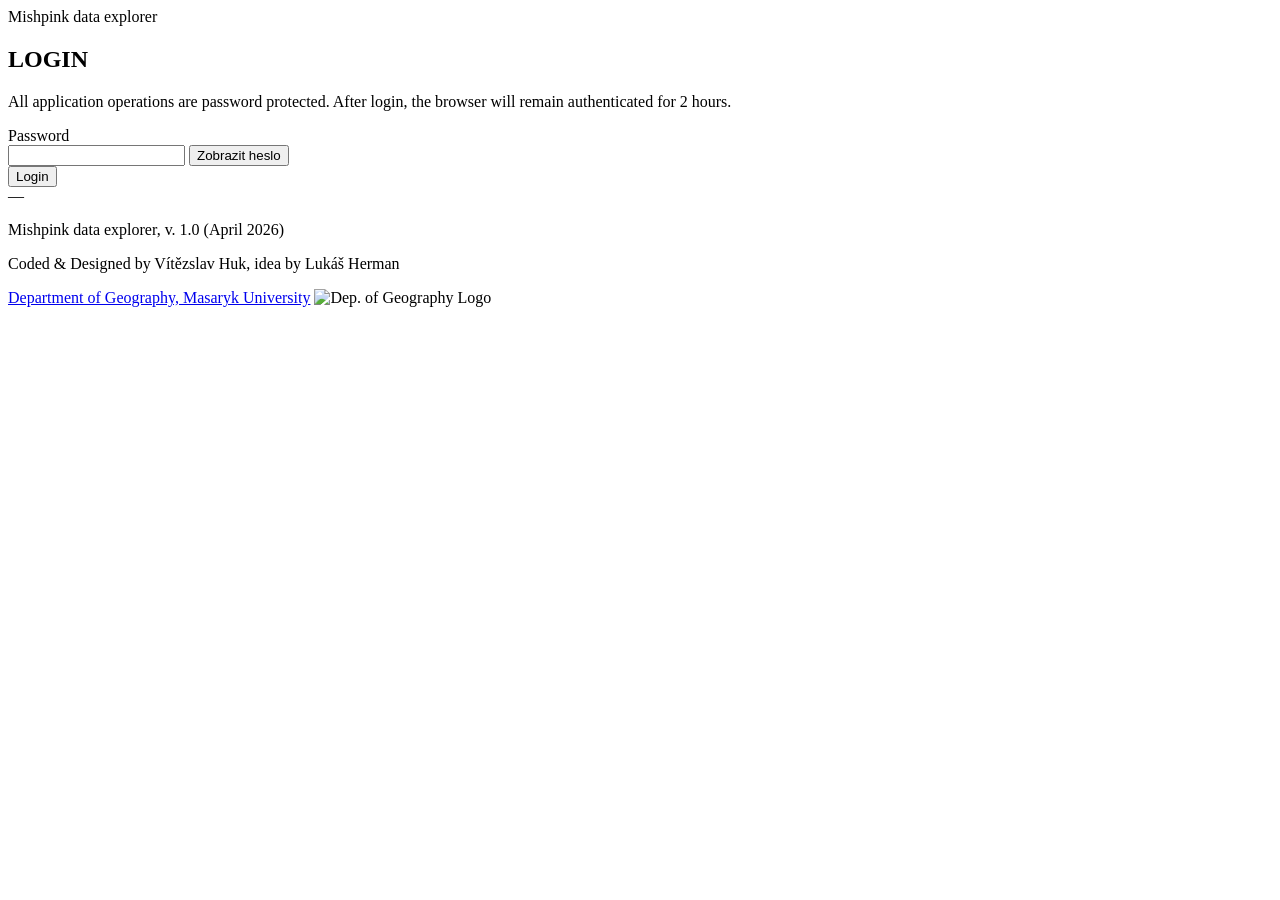
==== web/login.html @ f8170233 "`Update app name and branding across codebase`" ====
<!doctype html>
<html lang="en">

<head>
  <meta charset="utf-8" />
  <meta name="viewport" content="width=device-width,initial-scale=1" />
  <title>Login | Mishpink data explorer</title>
  <link rel="stylesheet" href="/static/styles.css?v=36" />
</head>

<body>
  <main class="login-page">
    <section class="login-card">
      <div class="login-brand">
        <span class="brand-dot"></span>
        <span>Mishpink data explorer</span>
      </div>
      <div class="login-copy">
        <h1>LOGIN</h1>
        <p class="muted">All application operations are password protected. After login, the browser will remain authenticated for 2 hours.</p>
      </div>

      <form id="loginForm" class="login-form">
        <label class="filter-field">
          <span>Password</span>
          <div class="password-input-wrap">
            <input id="passwordInput" type="password" name="password" autocomplete="current-password" required />
            <button
              id="passwordToggleBtn"
              class="password-toggle-btn"
              type="button"
              aria-label="Show password"
              aria-pressed="false"
              title="Show password"
            >Zobrazit heslo</button>
          </div>
        </label>
        <button id="loginBtn" class="btn login-btn" type="submit">Login</button>
      </form>

      <div id="loginStatus" class="muted small">—</div>
    </section>
  </main>

  <footer class="app-footer" aria-label="Patička aplikace">
    <div class="app-footer-content">
      <p>Mishpink data explorer, v. 1.0 (April 2026)</p>
      <p>Coded & Designed by Vítězslav Huk, idea by Lukáš Herman</p>
      <a href="https://geogr.sci.muni.cz">Department of Geography, Masaryk University</a>
      <img src="/static/sci-gu-lg-eng-white-01.png" alt="Dep. of Geography Logo" class="app-footer-logo" />
    </div>
  </footer>

  <script>
    async function redirectIfAuthenticated() {
      try {
        const res = await fetch("/api/auth/me");
        if (res.ok) {
          window.location.replace("/");
        }
      } catch {
        // ignore
      }
    }

    async function submitLogin(event) {
      event.preventDefault();

      const passwordEl = document.getElementById("passwordInput");
      const statusEl = document.getElementById("loginStatus");
      const btn = document.getElementById("loginBtn");
      const password = passwordEl?.value ?? "";

      if (!password.trim()) {
        if (statusEl) statusEl.textContent = "Please enter your password.";
        return;
      }

      if (btn) {
        btn.disabled = true;
        btn.textContent = "Logging in…";
      }
      if (statusEl) statusEl.textContent = "Verifying access…";

      try {
        const res = await fetch("/api/auth/login", {
          method: "POST",
          headers: { "Content-Type": "application/json" },
          body: JSON.stringify({ password }),
        });

        if (!res.ok) {
          let err = {};
          try { err = await res.json(); } catch { }
          throw new Error(err.detail ?? res.statusText);
        }

        window.location.replace("/");
      } catch (error) {
        if (statusEl) statusEl.textContent = `Login failed: ${error?.message ?? error}`;
      } finally {
        if (btn) {
          btn.disabled = false;
          btn.textContent = "Login";
        }
      }
    }

    document.getElementById("loginForm")?.addEventListener("submit", submitLogin);
    document.getElementById("passwordToggleBtn")?.addEventListener("click", () => {
      const passwordEl = document.getElementById("passwordInput");
      const toggleBtn = document.getElementById("passwordToggleBtn");
      if (!passwordEl || !toggleBtn) return;

      const shouldShowPassword = passwordEl.type === "password";
      passwordEl.type = shouldShowPassword ? "text" : "password";
      toggleBtn.setAttribute("aria-pressed", String(shouldShowPassword));
      toggleBtn.setAttribute("aria-label", shouldShowPassword ? "Hide password" : "Show password");
      toggleBtn.setAttribute("title", shouldShowPassword ? "Hide password" : "Show password");
      toggleBtn.textContent = shouldShowPassword ? "Skrýt heslo" : "Zobrazit heslo";
    });
    redirectIfAuthenticated();
  </script>
</body>

</html>
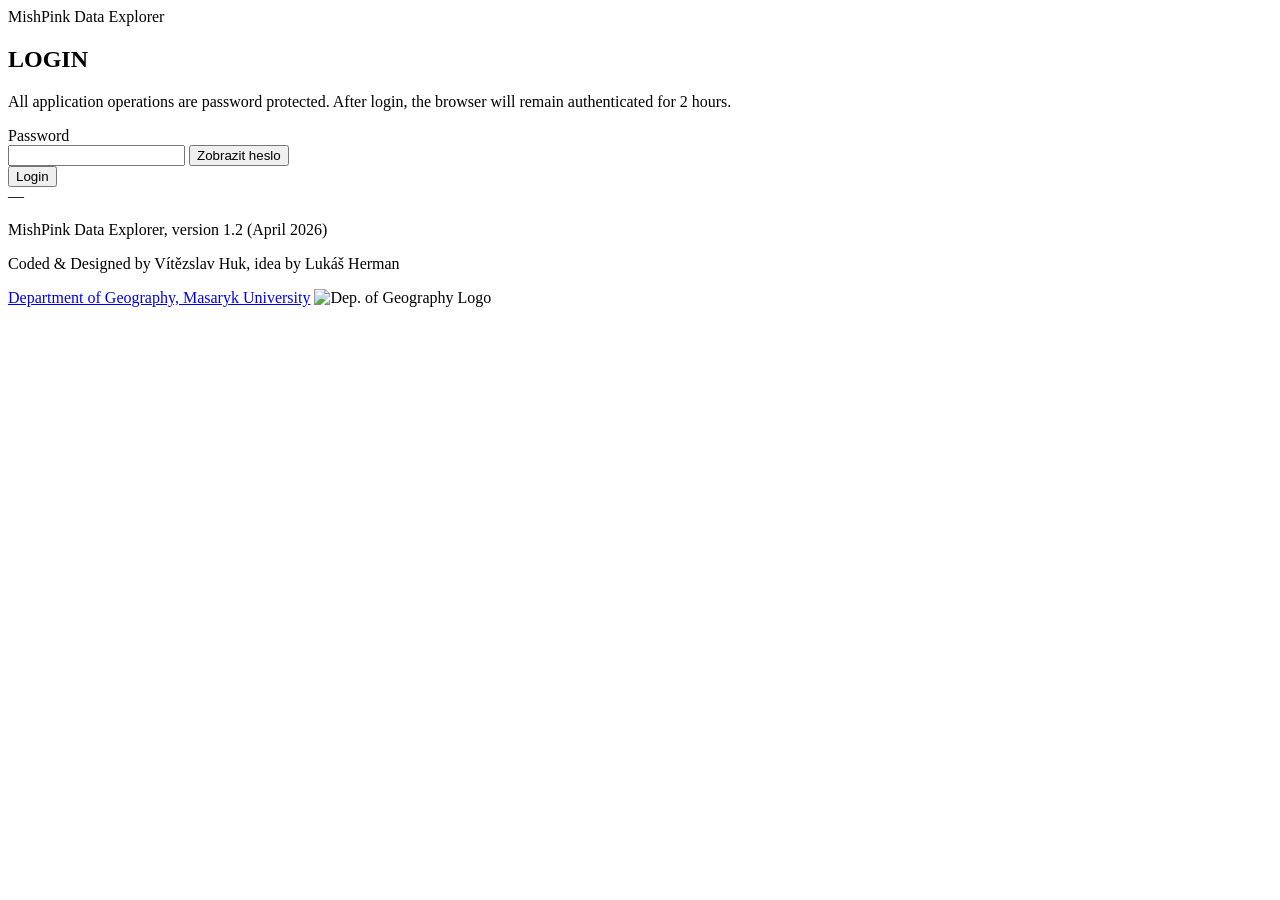
==== commit d6c45735: "1.2.1" ====
--- a/web/login.html
+++ b/web/login.html
@@ -4,7 +4,7 @@
 <head>
   <meta charset="utf-8" />
   <meta name="viewport" content="width=device-width,initial-scale=1" />
-  <title>Login | Mishpink data explorer</title>
+  <title>Login | MishPink Data Explorer</title>
   <link rel="stylesheet" href="/static/styles.css?v=36" />
 </head>
 
@@ -13,7 +13,7 @@
     <section class="login-card">
       <div class="login-brand">
         <span class="brand-dot"></span>
-        <span>Mishpink data explorer</span>
+        <span>MishPink Data Explorer</span>
       </div>
       <div class="login-copy">
         <h1>LOGIN</h1>
@@ -44,7 +44,7 @@
 
   <footer class="app-footer" aria-label="Patička aplikace">
     <div class="app-footer-content">
-      <p>Mishpink data explorer, v. 1.0 (April 2026)</p>
+      <p>MishPink Data Explorer, version 1.2 (April 2026)</p>
       <p>Coded & Designed by Vítězslav Huk, idea by Lukáš Herman</p>
       <a href="https://geogr.sci.muni.cz">Department of Geography, Masaryk University</a>
       <img src="/static/sci-gu-lg-eng-white-01.png" alt="Dep. of Geography Logo" class="app-footer-logo" />
@@ -92,7 +92,11 @@
         if (!res.ok) {
           let err = {};
           try { err = await res.json(); } catch { }
-          throw new Error(err.detail ?? res.statusText);
+          const detail = err?.detail;
+          const message = typeof detail === "string"
+            ? detail
+            : (detail?.message ?? detail?.detail ?? null);
+          throw new Error(message ?? res.statusText);
         }
 
         window.location.replace("/");
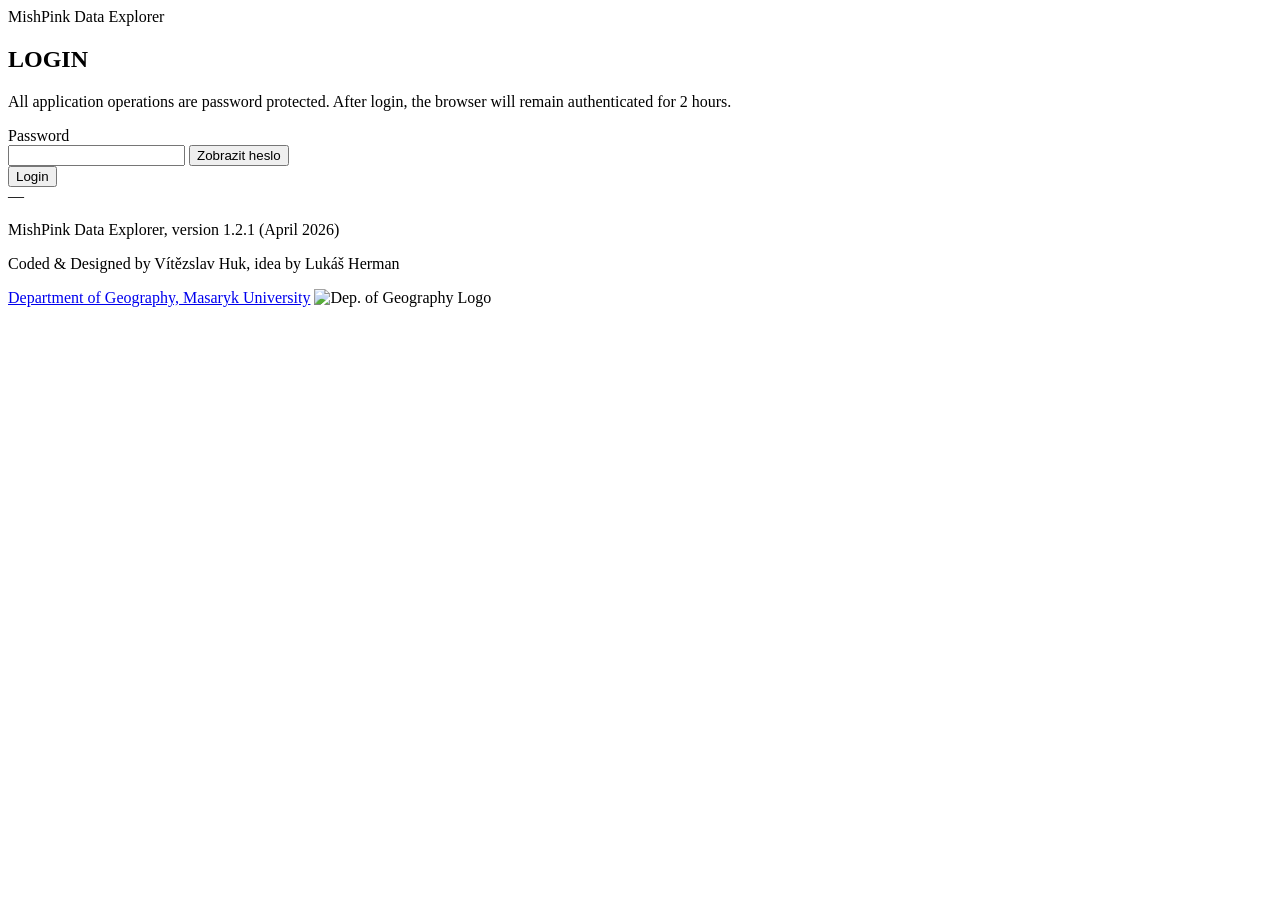
==== commit 13e19f57: "patch 1.2.1 final" ====
--- a/web/login.html
+++ b/web/login.html
@@ -44,7 +44,7 @@
 
   <footer class="app-footer" aria-label="Patička aplikace">
     <div class="app-footer-content">
-      <p>MishPink Data Explorer, version 1.2 (April 2026)</p>
+      <p>MishPink Data Explorer, version 1.2.1 (April 2026)</p>
       <p>Coded & Designed by Vítězslav Huk, idea by Lukáš Herman</p>
       <a href="https://geogr.sci.muni.cz">Department of Geography, Masaryk University</a>
       <img src="/static/sci-gu-lg-eng-white-01.png" alt="Dep. of Geography Logo" class="app-footer-logo" />
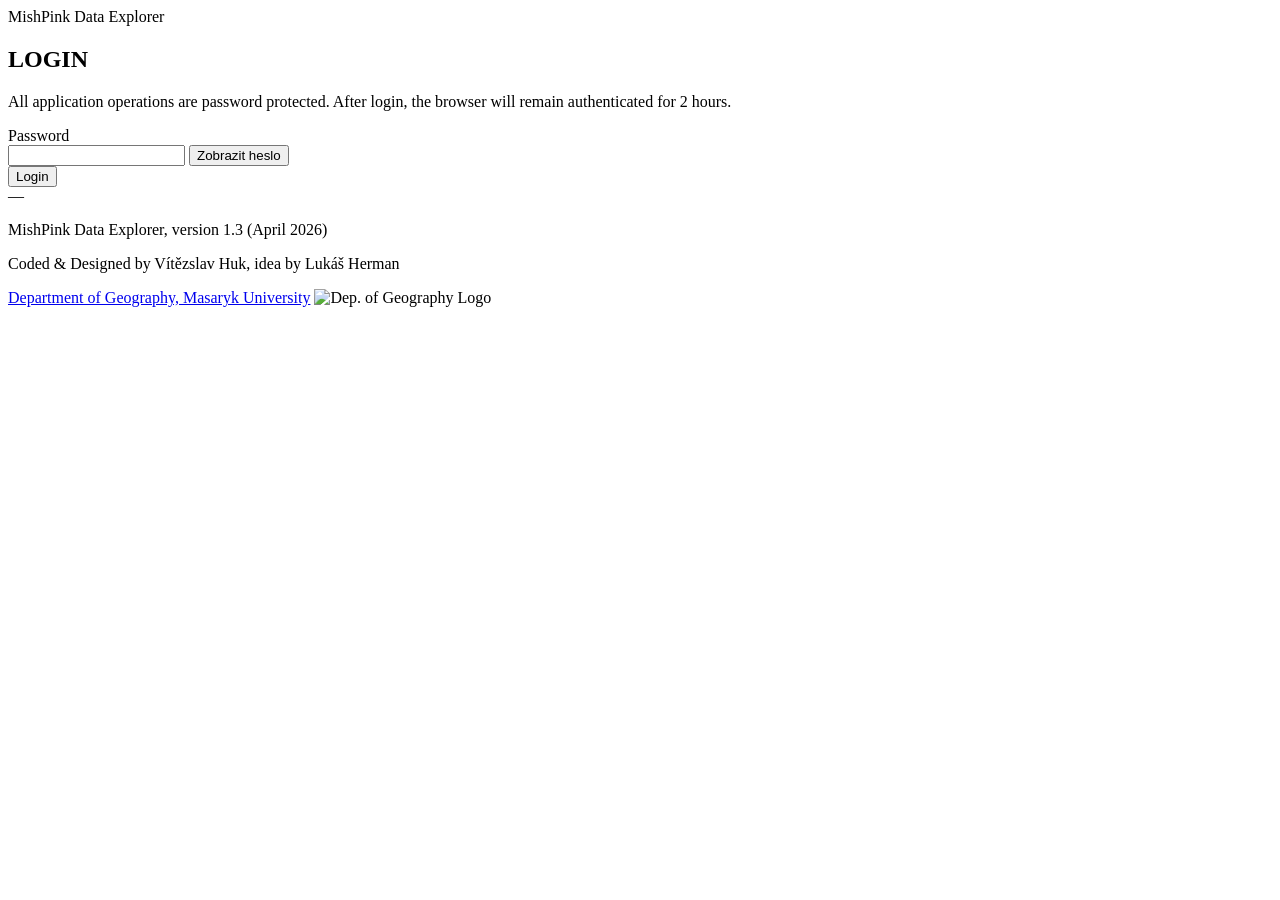
==== commit 8d951780: "version 1.2.2" ====
--- a/web/login.html
+++ b/web/login.html
@@ -44,7 +44,7 @@
 
   <footer class="app-footer" aria-label="Patička aplikace">
     <div class="app-footer-content">
-      <p>MishPink Data Explorer, version 1.2.1 (April 2026)</p>
+      <p>MishPink Data Explorer, version 1.3 (April 2026)</p>
       <p>Coded & Designed by Vítězslav Huk, idea by Lukáš Herman</p>
       <a href="https://geogr.sci.muni.cz">Department of Geography, Masaryk University</a>
       <img src="/static/sci-gu-lg-eng-white-01.png" alt="Dep. of Geography Logo" class="app-footer-logo" />
